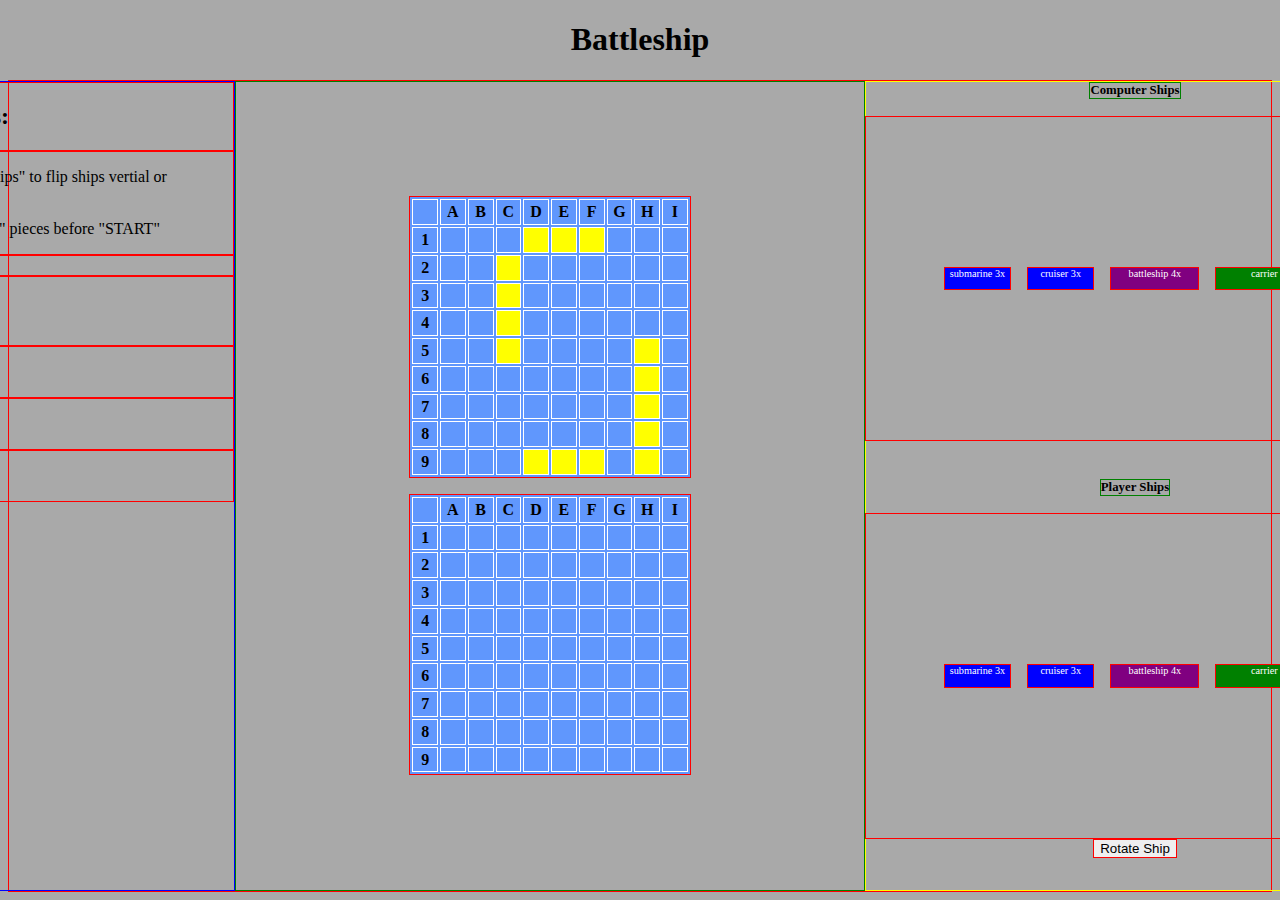
==== index.html @ e0f97e91 "add computerAI | simplify turn change logic add logic for missed attacks | fixed turn display timing" ====
<!DOCTYPE html>
<html lang="en">
<head>
    <meta charset="UTF-8">
    <meta name="viewport" content="width=device-width, initial-scale=1.0">
    <title>Battleship</title>
    <link rel="stylesheet" href="./main/main.css">
    <script defer src="./main/battleship.js"></script>
</head>
<body>
    <header>
        <h1>Battleship</h1>
    </header>

    <main class="main-container">
        <section class="control-panel-flex-container">
            <div class="instructions">
                <h2>Instructions:</h2>
            </div>

            <div class="instructions-steps">
                <p>1. Press "Rotate Ships" to flip ships vertial or horizontal</p>
                <p>2. Place all "Player" pieces before "START"</p>
            </div>

            <div class="start-reset">
                <button id="start-button">start</button>
                <button id="reset-button">reset</button>
            </div>

            <div id="game-info">
                <p>White: miss<br>Red: hit</p>
            </div>

            <div id="turn-display">
                <p>Turn:</p>
            </div>

            <div id="info-display">
                <p>Ship Info:</p>
            </div>

            <div id="winner-display">
                <p>Winner:</p>
            </div>
        </section>

        <section class="table-container">
            <div id="computer-table" class="computer-table">
                <table id="computer">
                    <tr>
                        <th class="xaxis-header"></th>
                        <th class="xaxis-header">a</th>
                        <th class="xaxis-header">b</th>
                        <th class="xaxis-header">c</th>
                        <th class="xaxis-header">d</th>
                        <th class="xaxis-header">e</th>
                        <th class="xaxis-header">f</th>
                        <th class="xaxis-header">g</th>
                        <th class="xaxis-header">h</th>
                        <th class="xaxis-header">i</th>
                    </tr>
                </table>
            </div>

            <div id="player-table" class="player-table">
                <table id="player">
                    <tr>
                        <th class="xaxis-header"></th>
                        <th class="xaxis-header">a</th>
                        <th class="xaxis-header">b</th>
                        <th class="xaxis-header">c</th>
                        <th class="xaxis-header">d</th>
                        <th class="xaxis-header">e</th>
                        <th class="xaxis-header">f</th>
                        <th class="xaxis-header">g</th>
                        <th class="xaxis-header">h</th>
                        <th class="xaxis-header">i</th>
                    </tr>

                </table>
            </div>
        </section>

        <section class="ship-container">
            <h4>Computer Ships</h4>
            <div id="computer-ship"></div>

            <h4 id="player-ship-header">Player Ships</h4>
            <div id="player-ship"></div>

            <button id="rotate-button">Rotate Ship</button>
        </section>
    </main>
</body>
</html>
---- main/main.css ----
body{
    background-color: darkgrey;
    /* margin: 0px; */
}
header{
    text-align: center;
}
.control-panel-flex-container{
    display:flex;
    border: solid blue 1px;
    flex-direction: column;
}
.main-container{
    display:grid;
    border:solid red 1px;
    grid-template-columns: 40vmin 70vmin 60vmin;
    height:90vmin;
    justify-content: center;
    /* align-items: center; */
}
.table-container{
    display:flex;
    border:solid green 1px;
    flex-direction: column;
    justify-content: center;
    align-items: center;
    gap:1rem;
}
.computer-table,.player-table{
    background-color: rgb(96, 151, 253);
}

.ship-container{
    display:flex;
    border:solid yellow 1px;
    flex-direction: column;
    align-items: center;
}
h4{
    margin-top: 0;
    border:solid green 1px;
    font-size: 1vw;
}
#player-ship-header{
    margin-top: 3vw;
}
#player-ship, #computer-ship{
    display:flex;
    width:100%;
    height:40%;
    justify-content: center;
    align-items: center;
    gap:1rem;
    flex-wrap: wrap;
}
th{
    border:solid white 1px;
    text-transform: uppercase;
    /* font-size: 2rem;; */
    height:1.7vw;
    width:1.7vw;
}
div{
    border:solid red 1px;
}
button{
    border: solid red 1px;
    cursor: pointer;
}
td{
    border:solid white 1px;
}
#submarine,#cruiser,#battleship,#carrier{
    color:white;
    font-size: .8vw;
    text-align: center;
    height: 1.7vw;
}
#submarine,#cruiser{
    background-color: blue;
    width: 5.1vw;
}
#battleship{
    background-color: purple;
    width:6.8vw;
}
#carrier{
    background-color: green;
    width:8.5vw;
}
.submarine,.cruiser{
    background-color: blue;
}
.battleship{
    background-color: purple;
}
.carrier{
    background-color: green;
}
#player-ship > div{
    cursor: pointer;
}
.invisible{
    background-color: rgb(96, 151, 253);
}
.placed{
    background-color: yellow;
}
.hit{
    background-color: red;
}
.miss{
    background-color: white;
}
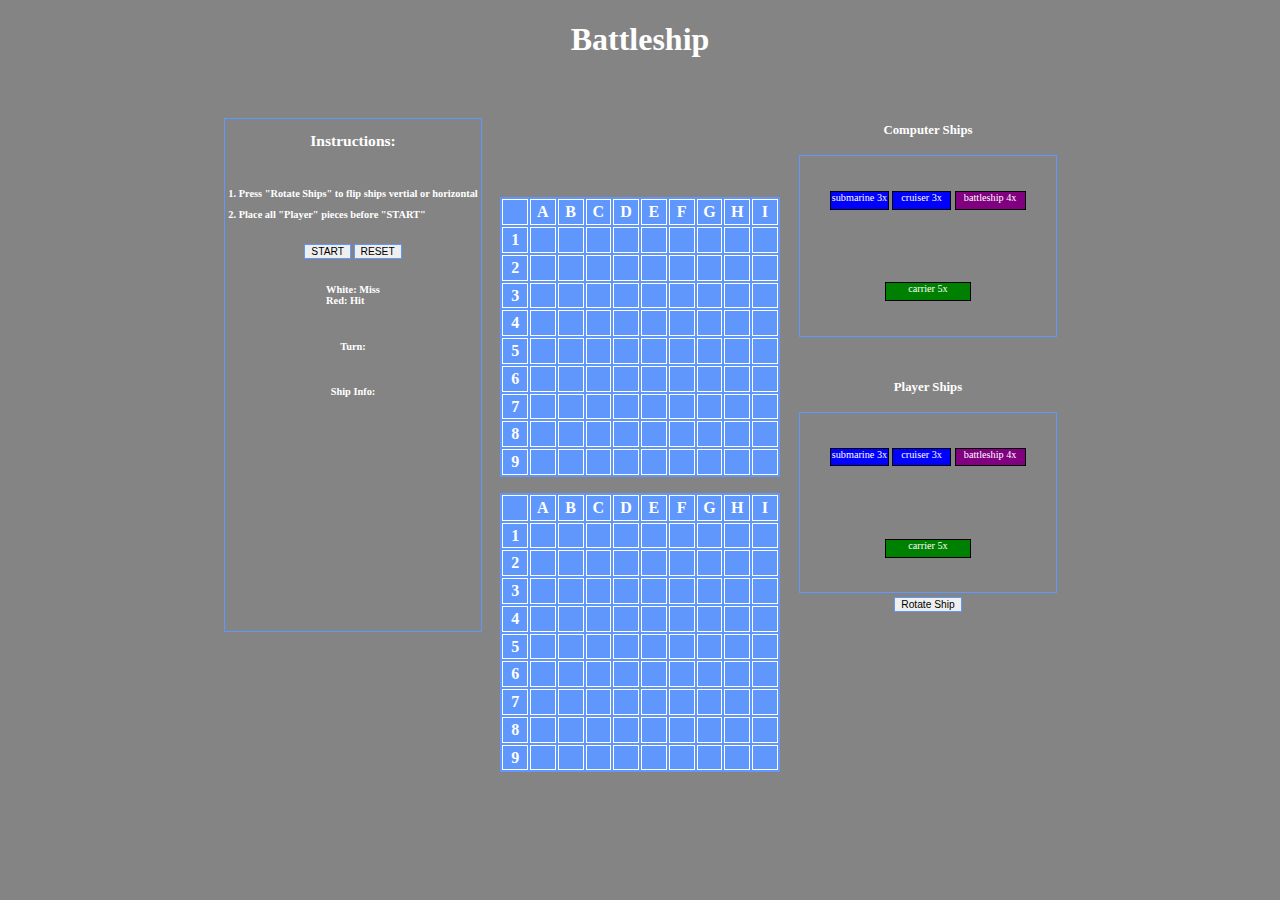
==== commit c8a81362: "add styling | .js cleanup" ====
--- a/index.html
+++ b/index.html
@@ -24,12 +24,12 @@
             </div>
 
             <div class="start-reset">
-                <button id="start-button">start</button>
-                <button id="reset-button">reset</button>
+                <button id="start-button">START</button>
+                <button id="reset-button">RESET</button>
             </div>
 
             <div id="game-info">
-                <p>White: miss<br>Red: hit</p>
+                <p>White: Miss<br>Red: Hit</p>
             </div>
 
             <div id="turn-display">
@@ -39,13 +39,9 @@
             <div id="info-display">
                 <p>Ship Info:</p>
             </div>
-
-            <div id="winner-display">
-                <p>Winner:</p>
-            </div>
         </section>
 
-        <section class="table-container">
+        <section class="table-container winner-display">
             <div id="computer-table" class="computer-table">
                 <table id="computer">
                     <tr>
@@ -77,16 +73,15 @@
                         <th class="xaxis-header">h</th>
                         <th class="xaxis-header">i</th>
                     </tr>
-
                 </table>
             </div>
         </section>
 
         <section class="ship-container">
-            <h4>Computer Ships</h4>
+            <h4 class="ship-header">Computer Ships</h4>
             <div id="computer-ship"></div>
 
-            <h4 id="player-ship-header">Player Ships</h4>
+            <h4 class="ship-header">Player Ships</h4>
             <div id="player-ship"></div>
 
             <button id="rotate-button">Rotate Ship</button>
--- a/main/main.css
+++ b/main/main.css
@@ -1,26 +1,40 @@
 body{
-    background-color: darkgrey;
-    /* margin: 0px; */
+    background-color: rgb(132, 132, 132);
+    margin: 0px;
+    color:white;
 }
 header{
     text-align: center;
 }
-.control-panel-flex-container{
-    display:flex;
-    border: solid blue 1px;
-    flex-direction: column;
-}
 .main-container{
     display:grid;
-    border:solid red 1px;
-    grid-template-columns: 40vmin 70vmin 60vmin;
+    grid-template-columns: 20vw 25vw 20vw;
     height:90vmin;
     justify-content: center;
-    /* align-items: center; */
+}
+.control-panel-flex-container{
+    font-size: .81vw;
+    display:flex;
+    flex-direction: column;
+    gap:1.1vw;
+    margin-top: 3vw;
+    height:40vw;
+    width: 20vw;
+    align-items: center;
+    border: solid  rgb(96, 151, 253) .1vw;
+}
+.instructions-steps, #game-info,#turn-display,#info-display{
+    font-weight: bold;
+}
+#start-button,#reset-button,#rotate-button{
+    font-size: .8vw;
+    border:solid  rgb(96, 151, 253) .1vw;
+}
+#rotate-button{
+    margin-top: .3vw;
 }
 .table-container{
     display:flex;
-    border:solid green 1px;
     flex-direction: column;
     justify-content: center;
     align-items: center;
@@ -32,39 +46,30 @@
 
 .ship-container{
     display:flex;
-    border:solid yellow 1px;
     flex-direction: column;
     align-items: center;
 }
-h4{
-    margin-top: 0;
-    border:solid green 1px;
-    font-size: 1vw;
-}
-#player-ship-header{
-    margin-top: 3vw;
-}
 #player-ship, #computer-ship{
     display:flex;
-    width:100%;
-    height:40%;
+    height:14vw;
+    width:20vw;
     justify-content: center;
     align-items: center;
-    gap:1rem;
+    gap:.3vw;
     flex-wrap: wrap;
+    border: solid  rgb(96, 151, 253) .1vw;
+}
+.ship-header{
+    margin-top: 3.4vw;
+    font-size: 1vw;
 }
 th{
     border:solid white 1px;
     text-transform: uppercase;
-    /* font-size: 2rem;; */
     height:1.7vw;
     width:1.7vw;
 }
-div{
-    border:solid red 1px;
-}
 button{
-    border: solid red 1px;
     cursor: pointer;
 }
 td{
@@ -74,19 +79,20 @@
     color:white;
     font-size: .8vw;
     text-align: center;
-    height: 1.7vw;
+    height: 1.3vw;
+    border: solid black .1vw;
 }
 #submarine,#cruiser{
     background-color: blue;
-    width: 5.1vw;
+    width: 4.4vw;
 }
 #battleship{
     background-color: purple;
-    width:6.8vw;
+    width:5.4vw;
 }
 #carrier{
     background-color: green;
-    width:8.5vw;
+    width:6.5vw;
 }
 .submarine,.cruiser{
     background-color: blue;
@@ -103,12 +109,9 @@
 .invisible{
     background-color: rgb(96, 151, 253);
 }
-.placed{
-    background-color: yellow;
-}
 .hit{
     background-color: red;
 }
 .miss{
     background-color: white;
-}+}
